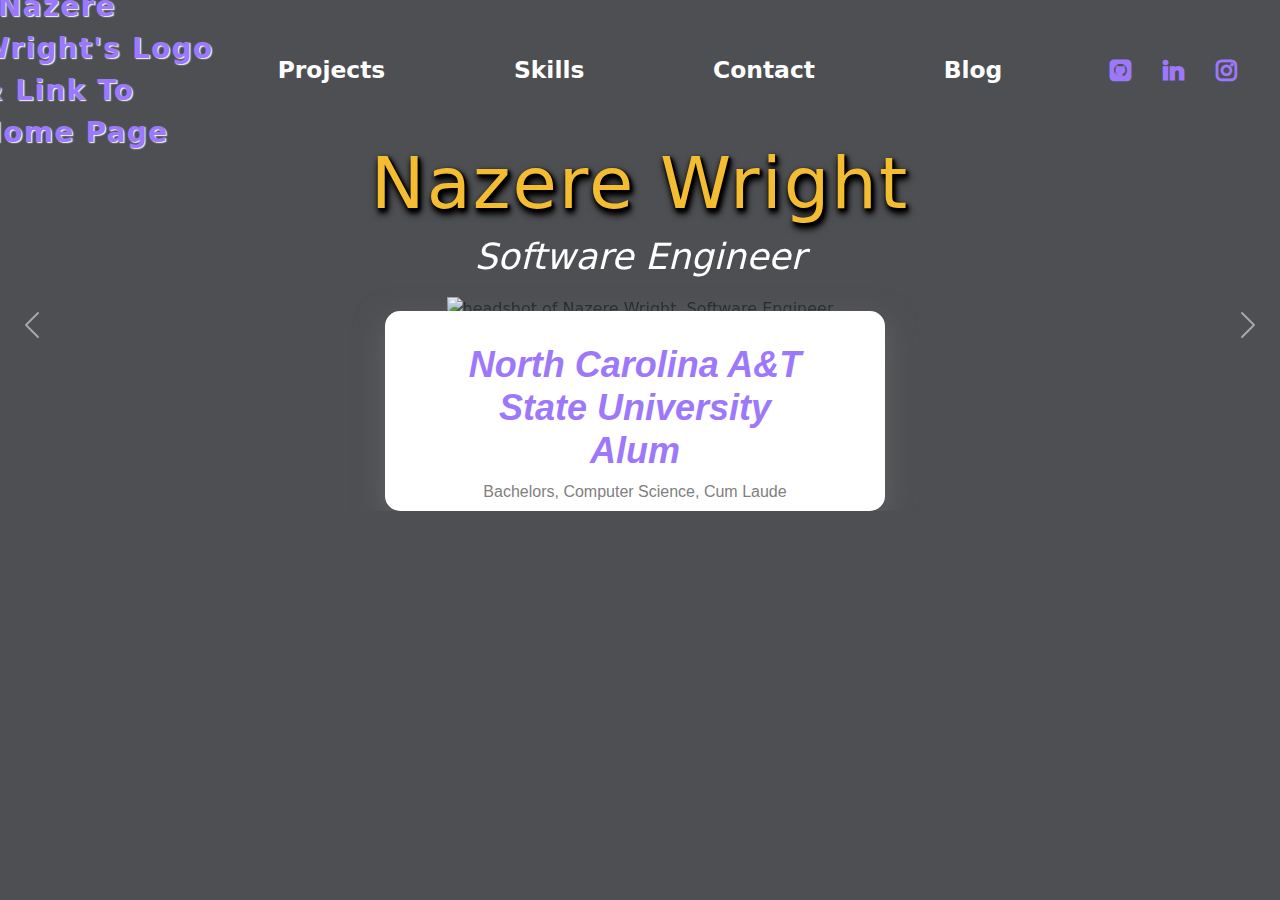
==== index.html @ 9fe57e54 "seo changes" ====
<!DOCTYPE html>
<html lang="en" style="height:100vh;">

<head>
  <meta charset="UTF-8" />
  <meta name="google-site-verification" content="DV88SfDBGiLECxbhHkqHYUsefuzuNDfa8-VIU2NAmjs" />
  <meta http-equiv="X-UA-Compatible" content="IE=edge" />
  <meta name="viewport" content="width=device-width, initial-scale=1.0" />
  <meta name="description" content="Home page for Nazere Wright's Software Engineering Portfolio Website." />
  <link rel="icon" href="https://nxwv1images.s3.amazonaws.com/Nazere+Wright.png" />
  <link rel="stylesheet" href="https://cdn.jsdelivr.net/npm/bootstrap@5.1.3/dist/css/bootstrap.min.css"
    integrity="sha384-1BmE4kWBq78iYhFldvKuhfTAU6auU8tT94WrHftjDbrCEXSU1oBoqyl2QvZ6jIW3" crossorigin="anonymous" />
  <link rel="stylesheet" href="https://cdnjs.cloudflare.com/ajax/libs/font-awesome/6.1.1/css/all.min.css"
    integrity="sha512-KfkfwYDsLkIlwQp6LFnl8zNdLGxu9YAA1QvwINks4PhcElQSvqcyVLLD9aMhXd13uQjoXtEKNosOWaZqXgel0g=="
    crossorigin="anonymous" referrerpolicy="no-referrer" />
  <link rel="stylesheet" href="./assets/bootstrap/css/bootstrap.min.css" />
  <link rel="stylesheet" href="https://fonts.googleapis.com/css?family=Aleo&amp;display=swap" />
  <link rel="stylesheet" href="https://fonts.googleapis.com/css?family=Amita&amp;display=swap" />
  <link rel="stylesheet" href="./css/styles.css" />
  <link rel="apple-touch-icon" href="https://nxwv1images.s3.amazonaws.com/Nazere+Wright.png" />
  <link rel="manifest" href="%PUBLIC_URL%/manifest.json" />
  <link rel="stylesheet" href="./assets/fonts/font-awesome.min.css" />
  <link rel="stylesheet" href="./assets/fonts/ionicons.min.css" />
  <link rel="stylesheet" href="./assets/css/Contact-Form-Clean.css" />
  <link rel="stylesheet" href="./assets/css/Features-Boxed.css" />
  <link rel="stylesheet" href="./assets/css/Footer-Basic.css" />
  <link rel="stylesheet" href="https://cdnjs.cloudflare.com/ajax/libs/aos/2.3.4/aos.css" />
  <link rel="stylesheet" href="https://cdnjs.cloudflare.com/ajax/libs/Swiper/6.4.8/swiper-bundle.min.css" />
  <link rel="stylesheet" href="./assets/css/Projects-Clean.css" />
  <link rel="stylesheet" href="./assets/css/Simple-Slider-1.css" />
  <link rel="stylesheet" href="./assets/css/Simple-Slider.css" />
  <link rel="stylesheet" href="./assets/css/Social-Icons.css" />
  <link rel="stylesheet" href="./assets/css/styles.css" />
  <title>
    Nazere Wright - Software Engineer Website
  </title>
</head>

<body>
  <div id="root">
    <div class="main-app" id="nw-bg-video-wrapper">
      <!-- video background start -->
      <video playsInline autoPlay loop muted id="nw-background-video"
        poster="https://nxwv1images.s3.amazonaws.com/video-background-poster.png">
        <source type="video/mp4" src="https://nxwv1images.s3.amazonaws.com/codingvidres.mp4">
        </source>
      </video>
      <!-- video background end -->

      <!-- navigation -->
      <nav id="nw-navigation">
        <div class="col-2 nw-nav-column home-column">
          <a href="./index.html">
            <img id="nw-logo-home-link" src="https://nxwv1images.s3.amazonaws.com/Nazere+Wright.png"
              alt="Nazere Wright's logo & link to home page" />
          </a>
        </div>
        <div class="col-8 nw-nav-column">
          <div class="nw-nav-column-link">
            <a href="./projects.html">Projects</a>
          </div>
          <div class="nw-nav-column-link">
            <a href="./skills.html">Skills</a>
          </div>
          <div class="nw-nav-column-link">
            <a href="./contact.html">Contact</a>
          </div>
          <div class="nw-nav-column-link">
            <a href="https://medium.com/@nazwrightthedeveloper" target="_blank">Blog</a>
          </div>
        </div>
        <div class="col-2 nw-nav-column">
          <div class="nw-social-icons">
            <a href="https://github.com/NazWright" target="_blank"> <i class="fa fa-github-square"></i></a>
            <a href="https://www.linkedin.com/in/nazere-wright-the-dev/" target="_blank"><i
                class="fa fa-linkedin"></i></a>
            <a href="https://www.instagram.com/nazwrightthedev/" target="_blank"><i class="fa fa-instagram"></i></a>
          </div>
        </div>

      </nav>

      <!-- main content -->
      <main id="content">

        <div id="carouselExampleInterval" class="carousel slide" data-bs-ride="carousel">
          <!-- headline -->
          <div class="carousel-inner">
            <div class="carousel-item active" data-bs-interval="4000">
              <section id="headline">
                <h1>Nazere Wright</h1>
                <h2>Software Engineer</h2>
                <div>
                  <img src="https://nxwv1images.s3.amazonaws.com/Wright%2CNazere_Headshot.png"
                    alt="headshot of Nazere Wright, Software Engineer" />
                </div>

                <div class="card aboutme-card" style="background: transparent; border: 0px solid rgb(190, 24, 89);">
                  <div class="card-body" style="height: 100%; background: white; border-radius: 15px;">
                    <div class="row">
                      <div class="col-1">
                        <i class="fa-solid fa-circle-arrow-left nw-control-icon nw-left"></i>
                      </div>
                      <div class="col-10">
                        <div class="p-3 nw-slide active">
                          <h4 class="nw-subheading center">
                            North Carolina A&T State University Alum
                          </h4>
                          <p class="nw-small-text-heading center nw-grey-text">
                            Bachelors, Computer Science, Cum Laude
                          </p>
                        </div>

                        <div class="p-3 nw-slide" style="display:none;">
                          <h4 class="nw-subheading center">
                            Software Engineer at J.P. Morgan Chase
                          </h4>
                          <p class="nw-small-text-heading center nw-grey-text">
                            Incoming Software Engineer at Chase with 2 yrs of internship experience.
                          </p>
                        </div>

                        <div class="p-3 nw-slide" style="display:none;">
                          <h4 class="nw-subheading center">
                            Experienced in Web Development
                          </h4>
                          <p class="nw-small-text-heading center nw-grey-text">
                            4 years of experience creating websites & web applications.Experience working with
                            large-scale, industry applications.
                          </p>
                        </div>

                      </div>
                      <div class="col-1">
                        <i class="fa-solid fa-circle-arrow-right nw-control-icon nw-right"></i>
                      </div>
                    </div>
                  </div>
                </div>

              </section>
            </div>

            <!-- services -->
            <div class="carousel-item" data-bs-interval="4000">
              <section class="features-boxed mb-5">
                <div class="container">
                  <h2 class="display-5 text-center intro-heading"> Services </h2>
                  <div class="row features d-flex justify-content-center flex-row">
                    <!-- skills cards -->
                    <div class="col-sm-6 col-md-5 col-lg-4 item skills-col">
                      <div class="card skills-cards desktop&quot;"
                        style="background: linear-gradient(rgb(158, 120, 251), rgb(112, 195, 241) 99%);">
                        <div class="card-body"><i><svg stroke="currentColor" fill="currentColor" stroke-width="0"
                              viewBox="0 0 640 512" color="white" font-weight="bold" height="50" width="50"
                              xmlns="http://www.w3.org/2000/svg" style="color: white;">
                              <path
                                d="M519.2 127.9l-47.6-47.6A56.252 56.252 0 0 0 432 64H205.2c-14.8 0-29.1 5.9-39.6 16.3L118 127.9H0v255.7h64c17.6 0 31.8-14.2 31.9-31.7h9.1l84.6 76.4c30.9 25.1 73.8 25.7 105.6 3.8 12.5 10.8 26 15.9 41.1 15.9 18.2 0 35.3-7.4 48.8-24 22.1 8.7 48.2 2.6 64-16.8l26.2-32.3c5.6-6.9 9.1-14.8 10.9-23h57.9c.1 17.5 14.4 31.7 31.9 31.7h64V127.9H519.2zM48 351.6c-8.8 0-16-7.2-16-16s7.2-16 16-16 16 7.2 16 16c0 8.9-7.2 16-16 16zm390-6.9l-26.1 32.2c-2.8 3.4-7.8 4-11.3 1.2l-23.9-19.4-30 36.5c-6 7.3-15 4.8-18 2.4l-36.8-31.5-15.6 19.2c-13.9 17.1-39.2 19.7-55.3 6.6l-97.3-88H96V175.8h41.9l61.7-61.6c2-.8 3.7-1.5 5.7-2.3H262l-38.7 35.5c-29.4 26.9-31.1 72.3-4.4 101.3 14.8 16.2 61.2 41.2 101.5 4.4l8.2-7.5 108.2 87.8c3.4 2.8 3.9 7.9 1.2 11.3zm106-40.8h-69.2c-2.3-2.8-4.9-5.4-7.7-7.7l-102.7-83.4 12.5-11.4c6.5-6 7-16.1 1-22.6L367 167.1c-6-6.5-16.1-6.9-22.6-1l-55.2 50.6c-9.5 8.7-25.7 9.4-34.6 0-9.3-9.9-8.5-25.1 1.2-33.9l65.6-60.1c7.4-6.8 17-10.5 27-10.5l83.7-.2c2.1 0 4.1.8 5.5 2.3l61.7 61.6H544v128zm48 47.7c-8.8 0-16-7.2-16-16s7.2-16 16-16 16 7.2 16 16c0 8.9-7.2 16-16 16z">
                              </path>
                            </svg>
                            <h3 class="name"
                              style="font-size: 24px; min-height: 40px; color: white; border-bottom-color: rgb(241, 175, 12);">
                              Consulting</h3>
                          </i>
                          <p class="nw-link desktop" style="color: white; font-weight: 600;">Consulting services ensure
                            feature enhancement and support throughout all stages of app development. Client's needs are
                            thoroughly understood and used to devise the most beneficial &amp; effective business
                            solutions.</p>
                          <div class="view-services-link">
                            <a href="#">Submit request for a Consulting service </a><svg stroke="currentColor"
                              fill="currentColor" stroke-width="0" viewBox="0 0 448 512" height="1em" width="1em"
                              xmlns="http://www.w3.org/2000/svg">
                              <path
                                d="M190.5 66.9l22.2-22.2c9.4-9.4 24.6-9.4 33.9 0L441 239c9.4 9.4 9.4 24.6 0 33.9L246.6 467.3c-9.4 9.4-24.6 9.4-33.9 0l-22.2-22.2c-9.5-9.5-9.3-25 .4-34.3L311.4 296H24c-13.3 0-24-10.7-24-24v-32c0-13.3 10.7-24 24-24h287.4L190.9 101.2c-9.8-9.3-10-24.8-.4-34.3z">
                              </path>
                            </svg>
                          </div>
                        </div>
                      </div>
                    </div>
                    <div class="col-sm-6 col-md-5 col-lg-4 item skills-col">
                      <div class="card skills-cards desktop&quot;"
                        style="background: linear-gradient(rgb(112, 195, 241), rgb(241, 175, 12) 99%);">
                        <div class="card-body"><i><svg stroke="currentColor" fill="currentColor" stroke-width="0"
                              viewBox="0 0 512 512" color="white" font-weight="bold" height="50" width="50"
                              xmlns="http://www.w3.org/2000/svg" style="color: white;">
                              <path
                                d="M410.66 180.72q-7.67-2.62-15.45-4.88 1.29-5.25 2.38-10.56c11.7-56.9 4.05-102.74-22.06-117.83-25-14.48-66 .61-107.36 36.69q-6.1 5.34-11.95 11-3.9-3.76-8-7.36c-43.35-38.58-86.8-54.83-112.88-39.69-25 14.51-32.43 57.6-21.9 111.53q1.58 8 3.55 15.93a320.85 320.85 0 00-17.77 5.6C48.46 198.9 16 226.73 16 255.59c0 29.82 34.84 59.72 87.77 77.85q6.44 2.19 13 4.07-2.13 8.49-3.77 17.17c-10 53-2.2 95.07 22.75 109.49 25.77 14.89 69-.41 111.14-37.31q5-4.38 10-9.25 6.32 6.11 13 11.86c40.8 35.18 81.09 49.39 106 34.93 25.75-14.94 34.12-60.14 23.25-115.13q-1.25-6.3-2.88-12.86 4.56-1.35 8.93-2.79c55-18.27 90.83-47.81 90.83-78-.02-29-33.52-57.01-85.36-74.9zm-129-81.08c35.43-30.91 68.55-43.11 83.65-34.39 16.07 9.29 22.32 46.75 12.22 95.88q-1 4.8-2.16 9.57a487.83 487.83 0 00-64.18-10.16 481.27 481.27 0 00-40.57-50.75q5.38-5.22 11.02-10.15zM157.73 280.25q6.51 12.6 13.61 24.89 7.23 12.54 15.07 24.71a435.28 435.28 0 01-44.24-7.13c4.24-13.72 9.46-27.97 15.56-42.47zm0-48.33c-6-14.19-11.08-28.15-15.25-41.63 13.7-3.07 28.3-5.58 43.52-7.48q-7.65 11.94-14.72 24.23t-13.58 24.88zm10.9 24.17q9.48-19.77 20.42-38.78 10.93-19 23.27-37.13c14.28-1.08 28.92-1.65 43.71-1.65s29.52.57 43.79 1.66q12.21 18.09 23.13 37t20.69 38.6Q334 275.63 323 294.73q-10.91 19-23 37.24c-14.25 1-29 1.55-44 1.55s-29.47-.47-43.46-1.38q-12.43-18.19-23.46-37.29t-20.48-38.76zM340.75 305q7.25-12.58 13.92-25.49a440.41 440.41 0 0116.12 42.32 434.44 434.44 0 01-44.79 7.65q7.62-12.09 14.75-24.48zm13.72-73.07q-6.64-12.65-13.81-25-7-12.18-14.59-24.06c15.31 1.94 30 4.52 43.77 7.67a439.89 439.89 0 01-15.37 41.39zm-98.24-107.45a439.75 439.75 0 0128.25 34.18q-28.35-1.35-56.74 0c9.33-12.34 18.88-23.79 28.49-34.18zM145.66 65.86c16.06-9.32 51.57 4 89 37.27 2.39 2.13 4.8 4.36 7.2 6.67A491.37 491.37 0 00201 160.51a499.12 499.12 0 00-64.06 10q-1.83-7.36-3.3-14.82c-9.05-46.23-3.06-81.08 12.02-89.83zm-23.41 251.85q-6-1.71-11.85-3.71c-23.4-8-42.73-18.44-56-29.81-11.88-10.19-17.9-20.36-17.9-28.6 0-17.51 26.06-39.85 69.52-55q8.19-2.85 16.52-5.21a493.54 493.54 0 0023.4 60.75 502.46 502.46 0 00-23.69 61.58zm111.13 93.67c-18.63 16.32-37.29 27.89-53.74 33.72-14.78 5.23-26.55 5.38-33.66 1.27-15.14-8.75-21.44-42.54-12.85-87.86q1.53-8 3.5-16a480.85 480.85 0 0064.69 9.39 501.2 501.2 0 0041.2 51c-2.98 2.93-6.03 5.75-9.14 8.48zm23.42-23.22c-9.72-10.51-19.42-22.14-28.88-34.64q13.79.54 28.08.54c9.78 0 19.46-.21 29-.64a439.33 439.33 0 01-28.2 34.74zm124.52 28.59c-2.86 15.44-8.61 25.74-15.72 29.86-15.13 8.78-47.48-2.63-82.36-32.72-4-3.44-8-7.13-12.07-11a484.54 484.54 0 0040.23-51.2 477.84 477.84 0 0065-10.05q1.47 5.94 2.6 11.64c4.81 24.3 5.5 46.28 2.32 63.47zm17.4-102.64c-2.62.87-5.32 1.71-8.06 2.53a483.26 483.26 0 00-24.31-60.94 481.52 481.52 0 0023.36-60.06c4.91 1.43 9.68 2.93 14.27 4.52 44.42 15.32 71.52 38 71.52 55.43 0 18.6-29.27 42.74-76.78 58.52z">
                              </path>
                              <path d="M256 298.55a43 43 0 10-42.86-43 42.91 42.91 0 0042.86 43z"></path>
                            </svg>
                            <h3 class="name"
                              style="font-size: 24px; min-height: 40px; color: white; border-bottom-color: rgb(241, 175, 12);">
                              Design &amp; Development</h3>
                          </i>
                          <p class="nw-link desktop" style="color: white; font-weight: 600;">Your online presence can
                            make or break your business. Design &amp; development services ensure the creation of an
                            appropriate, effective software design that reflects your business. In addition, we
                            implement any
                            feature requirements for your application. </p>
                          <div class="view-services-link">
                            <a href="#">Submit request for a Design &amp; Development service </a><svg
                              stroke="currentColor" fill="currentColor" stroke-width="0" viewBox="0 0 448 512"
                              height="1em" width="1em" xmlns="http://www.w3.org/2000/svg">
                              <path
                                d="M190.5 66.9l22.2-22.2c9.4-9.4 24.6-9.4 33.9 0L441 239c9.4 9.4 9.4 24.6 0 33.9L246.6 467.3c-9.4 9.4-24.6 9.4-33.9 0l-22.2-22.2c-9.5-9.5-9.3-25 .4-34.3L311.4 296H24c-13.3 0-24-10.7-24-24v-32c0-13.3 10.7-24 24-24h287.4L190.9 101.2c-9.8-9.3-10-24.8-.4-34.3z">
                              </path>
                            </svg>
                          </div>
                        </div>
                      </div>
                    </div>
                    <div class="col-sm-6 col-md-5 col-lg-4 item skills-col">
                      <div class="card skills-cards desktop&quot;"
                        style="background: linear-gradient(rgb(158, 120, 251), rgb(112, 195, 241) 99%);">
                        <div class="card-body"><i><svg stroke="currentColor" fill="currentColor" stroke-width="0"
                              viewBox="0 0 512 512" color="white" font-weight="bold" height="50" width="50"
                              xmlns="http://www.w3.org/2000/svg" style="color: white;">
                              <path
                                d="M417.972 37.51c-1.67-.02-3.093.17-4.218.544l-20.127 6.71 63.95 63.948-22.628 22.627 21.212 21.212 27.576-27.578c6.01-6.01 7.04-13.12 4.383-23.152-2.655-10.033-9.698-21.883-18.933-32.438-9.235-10.554-20.62-19.874-31.123-25.603-7.878-4.297-15.083-6.214-20.092-6.27zM354.338 98.81l-45.952 45.95c5.99 1.255 12.28 2.304 18.506 2.534 12.166.45 23.204-1.815 32.397-11.008l6.362-6.363 17.64 17.64.073.073 4.914 4.914 9.9-9.9-43.842-43.84zm67.884 45.254l-21.214 21.215 21.212 21.213 21.213-21.214-21.21-21.214zm-56.57 14.156c-1.773 0-3.545.703-4.95 2.107-2.808 2.808-2.808 7.09 0 9.9 2.81 2.81 7.09 2.81 9.9 0 2.808-2.81 2.808-7.092 0-9.9-1.405-1.405-3.177-2.108-4.95-2.108zm-72.32 1.596l-28.09 28.09 93.516 93.513c1.927-.694 5.33-2.472 9.257-5.14 4.036-2.746 8.643-6.35 13.44-10.464-7.204 2.642-15.128 1.97-21.463-4.366l-33.942-33.94c-16.086-16.088 4.237-42.443 23.043-41.142 1.67.116 3.328.455 4.948 1.034-2.19-1.138-4.24-2.62-6.066-4.446-5.053-5.053-7.464-11.816-7.246-18.507-4.92.785-9.81 1.008-14.502.834-12.924-.478-24.25-3.404-32.894-5.466zm94.226 17.47c-1.107 2.04-2.513 3.953-4.228 5.668-7.18 7.18-17.813 9.033-26.78 5.573 1.688.903 3.32 2.09 4.856 3.624l33.94 33.94c6.817 6.816 7.093 15.475 3.722 23.093 8.43-8.698 16.1-17.75 21.014-24.975 2.67-3.925 4.45-7.328 5.144-9.256l-37.668-37.668zM254.3 202.42l-26.195 43.66 4.04 19.296 17.374 3.31 35.523-35.523L254.3 202.42zm93.024 1.96c-3.75.04-11.022 7.926-8.547 10.4l33.94 33.942c2.83 2.828 12.73-7.07 9.902-9.898l-33.943-33.942c-.353-.353-.817-.508-1.353-.502zm-38.24 52.824l-4.95 4.95c-7.424 7.424-10.522 14.256-11.244 19.304-.72 5.05.637 8.274 2.758 10.395 2.12 2.12 5.346 3.48 10.395 2.758 5.048-.72 11.88-3.82 19.304-11.244l4.95-4.95-21.213-21.212zm-95.91 5.4L47.7 428.076c4.836 1.544 9.377 4.213 13.188 8.024 3.812 3.813 6.48 8.357 8.024 13.192l165.215-165.215-17.143-3.265-3.81-18.21zM37.554 444.377c-3.82 0-7.638 1.485-10.605 4.45-5.934 5.935-5.934 15.28 0 21.214 5.932 5.934 15.28 5.934 21.212 0 5.933-5.933 5.933-15.28 0-21.213-2.967-2.967-6.788-4.452-10.608-4.452z">
                              </path>
                            </svg>
                            <h3 class="name"
                              style="font-size: 24px; min-height: 40px; color: white; border-bottom-color: rgb(241, 175, 12);">
                              Support &amp; Maintenance</h3>
                          </i>
                          <p class="nw-link desktop" style="color: white; font-weight: 600;">Support &amp; maintenance
                            services ensure that your application is highly reliable, available &amp; can evolve with
                            the ever-growing needs/changes of your business.</p>
                          <div class="view-services-link">
                            <a href="#">Submit request for a Support &amp; Maintenance service </a><svg
                              stroke="currentColor" fill="currentColor" stroke-width="0" viewBox="0 0 448 512"
                              height="1em" width="1em" xmlns="http://www.w3.org/2000/svg">
                              <path
                                d="M190.5 66.9l22.2-22.2c9.4-9.4 24.6-9.4 33.9 0L441 239c9.4 9.4 9.4 24.6 0 33.9L246.6 467.3c-9.4 9.4-24.6 9.4-33.9 0l-22.2-22.2c-9.5-9.5-9.3-25 .4-34.3L311.4 296H24c-13.3 0-24-10.7-24-24v-32c0-13.3 10.7-24 24-24h287.4L190.9 101.2c-9.8-9.3-10-24.8-.4-34.3z">
                              </path>
                            </svg>
                          </div>
                        </div>
                      </div>
                    </div>
                  </div>
                </div>

              </section>
            </div>


            <!-- featured project -->
            <div class="carousel-item" data-bs-interval="4000">
              <section id="featured-project">
                <div class="row">
                  <div class="col-12">
                    <h2 class="display-5 text-center title">Featured Project</h2>
                  </div>
                  <div class="col">
                    <h2 class="display-5 text-start view-projects ms-5 mb-3">
                      <a href="./projects.html">View All Projects&gt;&gt;&gt;</a>
                    </h2>
                  </div>
                  <div class="row">
                    <div class="col-6 featured-image-col">
                      <img class="featured-image"
                        src="https://nxwv1images.s3.amazonaws.com/featuredProjectWireFrame.png"
                        alt="Thumbnail for project: Omnivore Connect Marketplace." />
                    </div>
                    <div class="col d-flex align-items-center">
                      <div class="card card-featured-proj" id="card card-featured-proj">
                        <div class="card-body">
                          <h4 class="card-title">Omnivore Connect Marketplace</h4>
                          <div class="nw-feat-proj-desc-container">
                            <p class="card-text mb-3">
                              The Omnivore Connect Marketplace allows you to learn more about Omnivore's partners.
                              Omnivore's Connect API allows you to leverage cutting-edge apps for your POS system all
                              through one API. There are over 180 applications that streamline operations, enhance
                              customer experience and increase profits.
                            </p>
                          </div>
                          <button class="featured-proj-button">
                            <a class="app-marketplace-link" href="https://omnivoredev.wpengine.com/connect-marketplace"
                              target="_blank">
                              <i class="fa fa-external-link"></i>
                              Go to website
                            </a>
                          </button>
                        </div>
                      </div>
                    </div>
                  </div>
                </div>
              </section>
            </div>

            <!-- resume -->
            <div class="carousel-item" data-bs-interval="4000">
              <section id="resume">
                <h2 class="display-5 text-center intro-heading"> Download Resumé </h2>
                <div class="full-viewport d-flex justify-content-center">
                  <iframe src="https://nxwv1images.s3.amazonaws.com/Wright%2CNazere_Resume+(1).pdf" frameborder="0"
                    allowfullscreen width="80%" height="100%"></iframe>
                </div>
              </section>
            </div>

            <!-- end carousel content -->
          </div>

          <!-- carousel controls -->
          <button class="carousel-control-prev" type="button" data-bs-target="#carouselExampleInterval"
            data-bs-slide="prev">
            <span class="carousel-control-prev-icon" aria-hidden="true"></span>
            <span class="visually-hidden">Previous</span>
          </button>
          <button class="carousel-control-next" type="button" data-bs-target="#carouselExampleInterval"
            data-bs-slide="next">
            <span class="carousel-control-next-icon" aria-hidden="true"></span>
            <span class="visually-hidden">Next</span>
          </button>

          <!-- end carousel -->
        </div>
        <!-- end main content -->
      </main>
    </div>
  </div>

  <script src="./js/main.js"></script>
  <script src="https://cdn.jsdelivr.net/npm/bootstrap@5.1.3/dist/js/bootstrap.min.js"></script>
</body>

</html>
---- css/styles.css ----
body,
main {
  height: 100vh;
}

#root {
  height: 100vh;
}

/* video background */

#nw-background-video {
  object-fit: cover;
  z-index: -1;
  position: absolute;
  width: 100%;
  height: 100%;
}
#nw-bg-video-wrapper {
  /* adding overlay on bg video */
  box-shadow: inset 0 0 0 2000px rgb(34 35 39 / 80%);
  z-index: -1;
  overflow-x: hidden;
  height: 100vh;
}

/* navigation */

#nw-navigation {
  display: flex;
  align-items: center;
}

#nw-navigation .nw-nav-column {
  align-items: center;
  display: flex;
  flex-direction: row;
  justify-content: space-around;
}

.nw-nav-column a {
  text-decoration: none;
  color: white;
  transition: 0.3s ease-in-out;
  text-transform: capitalize;
  font-weight: bold;
  font-size: 2.6vmin;
}
.nw-nav-column a:hover {
  color: #9e78fb;
  text-shadow: 1px 1px 1px white;
  letter-spacing: 1px;
  font-weight: bold;
}

#nw-logo-home-link {
  height: 175px;
}
#nw-logo-home-link {
  transition: 0.3s ease-in-out;
  transition-delay: 20ms;
}
#nw-logo-home-link:hover {
  transform: scale(1.2);
}
#nw-logo-home-link:active {
  transform: scale(0.9);
}

#nw-home-carousel {
  height: 80%;
}

/* home page main content */
#headline {
  width: 100%;
  display: flex;
  align-items: center;
  flex-direction: column;
}

#headline h1 {
  color: #f3bc31;
  letter-spacing: 2px;
  text-shadow: 2px 2px 2px #000, 2px 3px 4px #000, 2px 4px 6px #000,
    2px 5px 8px #000;
  font-size: 8vmin;
}
#headline h2 {
  color: #fff;
  font-style: italic;
  font-size: 4vmin;
}
#headline img {
  position: relative;
  top: 10px;
}
.aboutme-card {
  border: 0px solid rgb(190, 24, 89);
  background: transparent;
}
.aboutmecard .card-body {
  height: 100%;
  background-color: white;
  border-radius: 15px;
}
.aboutme-card .fa-solid {
  color: #9e78fb;
  transition: 0.2s ease-in-out;
  padding: 1rem;
  position: absolute;
  font-size: 4vmin;
  top: 50%;
  transform: translateY(-50%);
  cursor: pointer;
}
.aboutme-card .fa-solid:hover {
  color: rgb(241, 175, 12);
}
.aboutme-card .fa-solid:active {
  transform: scale(0.9);
  color: rgb(12, 176, 241);
  user-select: none;
}

.aboutme-card .fa-circle-arrow-right {
  right: 0;
  padding: 1rem;
  position: absolute;
}
.aboutme-card .fa-circle-arrow-left {
  left: 0;
}

.aboutme-card .row {
  display: flex;
  flex-direction: row;
}
/* utilities */
.one-third-w {
  width: 33%;
}
.one-half-w {
  width: 50%;
}
.full-w {
  width: 100%;
}
.nw-subheading {
  color: rgb(158, 120, 251);
  font-family: Arial, Helvetica, sans-serif;
  font-weight: bold;
  font-size: 4vmin;
  font-style: italic;
}

.nw-subheading.center {
  text-align: center;
}

/* descriptions and small text */
.nw-small-text-heading {
  font-family: "Trebuchet MS", "Lucida Sans Unicode", "Lucida Grande",
    "Lucida Sans", Arial, sans-serif;
}

.nw-small-text-heading.center {
  text-align: center;
}

/* text/ site branding colors */
.nw-grey-text {
  color: grey;
}

/* utility classes */
.nw-text-color-grey {
  color: grey;
}

/* for labels of many items, such as each name on grid of proejcts */
.nw-item-header.desktop {
  font-size: 1.5vw;
}
.nw-item-header.mobile {
  font-size: 4vw;
}
.nw-item-label {
  font-weight: 700;
  font-family: Arial, Helvetica, sans-serif;
  color: #9e78fb;
  font-size: 3.5vmin;
}

/* titles of pages */
.nw-section-title {
  font-family: Impact, Haettenschweiler, "Arial Narrow Bold", sans-serif;
}

.mr-5 {
  margin-right: 25px;
}

.full-viewport {
  height: 100vh;
}

.nw-hover-fill-primary:hover {
  color: #9e78fb;
}

.fluid-width {
  width: 100%;
}
.italicize {
  font-style: italic;
}

.center-absolute {
  position: absolute;
  top: 50%;
  left: 50%;
  transform: translate(-50%, -50%);
}

.foreground {
  z-index: 1000;
}

.nw-item-label.mobile {
  font-size: 5vw;
}

/* icons */
.nw-social-icons {
  display: flex;
}
.nw-social-icons i {
  color: rgb(158, 120, 251);
  font-weight: bold;
  margin: 1rem;
  cursor: pointer;
  transition: 0.3s ease-in-out;
  font-size: 2.7vmin;
}
.nw-social-icons i:hover {
  color: rgb(241, 175, 12);
  transform: scale(1.5);
}

/* featured project */
#featured-project .title,
#projects-gallery .title {
  color: #fff;
  font-size: 35px;
  font-weight: 700;
  margin-bottom: 2rem;
  text-shadow: 3px 3px 3px #9e78fb;
  text-transform: uppercase;
}

#featured-project .view-projects {
  color: #f39206;
  cursor: pointer;
  font-size: 20px;
  text-decoration: underline;
  text-transform: uppercase;
}

#featured-project .featured-image {
  border: 1px solid;
  border-radius: 10px;
  height: 100%;
  width: 100%;
}
.featured-image-col {
  padding: 2.5rem;
}
.featured-proj-button {
  height: 6vmin;
  background-color: #9e78fb;
  border-radius: 10px;
  border: none;
  box-shadow: 1px 2px 4px rgb(175, 174, 174), 2px 2px 6px rgb(175, 174, 174);
}
.featured-proj-button:hover {
}
.featured-proj-button:active {
}
.app-marketplace-link {
  cursor: pointer;
  color: white;
  font-style: italic;
  font-size: 2vmin;
}
.app-marketplace-link:hover {
  color: blue;
  text-decoration: underline;
}
#featured-project .card-title {
  color: #9e78fb;
  font-family: Arial, Helvetica, sans-serif;
  font-size: 4vmin;
  font-weight: bold;
  font-style: italic;
}
p.card-text {
  color: grey;
  font-size: 2vmin;
}
.card-featured-proj {
  right: 100px;
  box-shadow: -1px 1px 4px rgb(101, 100, 100);
}
#featured-project {
  padding: 2rem;
}

.intro-heading,
.skills-header {
  color: #fff;
  font-weight: 700;
  text-transform: uppercase;
}
.intro-heading {
  font-size: 35px;
  margin-bottom: 2rem;
  text-shadow: 3px 3px 3px #f39206;
  color: white !important;
}
.features-boxed {
  padding: 2rem;
}

.carousel-control-prev-icon {
  position: absolute;
  left: 0;
  margin-left: 1rem;
}
.carousel-control-next-icon {
  position: absolute;
  right: 0;
  margin-right: 1rem;
}

.view-services-link a {
  color: white;
  text-decoration: underline;
  font-weight: bold;
  font-style: italic;
}

.view-services-link svg {
  fill: white;
}

.view-services-link:hover a,
.view-services-link:hover svg {
  color: blue;
  fill: blue;
}

.nw-link {
  font-size: 2.2vmin;
}

#resume {
  padding: 2rem;
}

#resume iframe {
  border-radius: 20px;
}

/*  */

/* form */
.nw-form-control {
  outline: none;
  border: none;
  background-color: rgb(226, 234, 236);
  border-radius: 5px;
  height: 50px;
  color: grey;
  margin-bottom: 1rem;
  padding: 1rem;
  font-weight: 700;
  transition: 0.2s ease-in-out;
  width: 100%;
}

.nw-form-control::placeholder {
  color: grey;
}
.nw-form-control:focus {
  outline: none;
  border: none;
  background-color: rgb(158, 120, 251);
  color: white;
  font-weight: bold;
  box-shadow: 3px 3px 2px black;
}
.nw-form-control:focus::placeholder {
  color: white;
}

.nw-show-password label {
  color: white;
  font-style: italic;
  font-weight: 800;
  margin-left: 0.5rem;
}

textarea.nw-form-control {
  height: 21vh;
}
select.nw-form-control {
  padding: 0.5rem;
}
/* buttons */
.nw-button {
  font-weight: bold;
  text-transform: capitalize;
  border: none;
  border-radius: 9px;
  box-shadow: 2px 3px 2px black;
  background-color: #9e78fb;
  text-transform: capitalize;
  color: white;
  cursor: pointer;
  transition: 0.3s ease-in-out;
  height: 8vh;
}

.nw-button:hover {
  background-color: rgb(241, 175, 12);
}
.contact-me-header {
  font-weight: bold;
  text-transform: uppercase;
  letter-spacing: 0.5px;
  color: #9e78fb;
  text-shadow: 2px 3px 3px black;
  font-size: 7vmin;
}
.contact-wrapper {
  display: flex;
  justify-content: center;
  margin-bottom: 100px;
}
.contact-wrapper .card {
  width: 70%;
  border-radius: 15px;
}

.contact-wrapper .card .card-body {
  padding: 2rem;
}

.contact-wrapper.mobile {
  padding-bottom: 10%;
}

.contact-me-form {
  flex-direction: column;
  padding: 0.5rem;
}
.skills-header {
  color: white;
  text-shadow: 3px 3px 3px lightblue;
  font-weight: bold;
  text-transform: uppercase;
}

.progress-ol-ol {
  border-radius: 10px;
  height: 100%;
  width: 0%;
  position: relative;
  transition: 2s ease;
  transition-delay: 0.5s;
  box-shadow: 1px 1px 2px black;
  display: flex;
  align-items: center;
  justify-content: center;
  font-weight: bold;
}
.dropdown-icon {
  transition: 500ms ease-in-out;
}

.dropdown-icon:hover {
  fill: rgb(47, 185, 240);
}

#skills-content > div {
  overflow: hidden;
  padding: 0px 3rem;
}
.progress {
  height: 6vmin;
  border-radius: 16px;
  box-shadow: 4px 4px 3px black;
}

/* progressbar dropdown icon */
.nw-item-label i {
  cursor: pointer;
  font-size: 3vmin;
  color: #9e78fb;
}

.nw-item-label i:hover {
  cursor: pointer;
  transform: scale(1.1);
  color: rgb(241, 175, 12);
}

.nw-item-label i:active {
  cursor: pointer;
  transform: scale(0.9);
  color: rgb(12, 176, 241);
}

.nw-item-label button {
  background: transparent;
  border: none;
  color: #9e78fb;
  font-size: 2vmin;
  font-style: italic;
  color: grey;
  font-weight: bold;
}

.progress-dropdown-card.hide {
  display: none;
}
.progress-dropdown-card.show {
  display: block;
}

@media only screen and (min-width: 1200px) {
  .skills-cards {
    height: 420px;
  }
}

@media only screen and (min-width: 200px) and (max-width: 1200px) {
  .card-featured-proj {
    right: 0px;
  }
  .featured-image-col {
    width: 65%;
  }

  .skills-cards {
    height: 100%;
  }
}

@media only screen and (min-width: 200px) and (max-width: 1020px) {
  .card-featured-proj {
    bottom: 25px;
  }
  .featured-image-col {
    width: 100%;
    padding: 0;
  }
  .pb-col {
    width: 100%;
  }
  .nw-social-icons i {
    font-size: 3.7vmin;
  }
  .nw-link {
    font-size: 2.7vmin;
  }

  .contact-wrapper .card {
    width: 90% !important;
  }
  .contact-me-header {
    font-size: 10vmin !important;
  }
  #projectsCarousel {
    display: none;
  }
  #mobileCarousel {
    display: block;
  }
}

@media only screen and (min-width: 200px) and (max-width: 1000px) {
  #nw-navigation {
    display: block;
  }
  #nw-navigation .home-column {
    width: 100%;
  }
  #nw-navigation .nw-nav-column {
    width: 100%;
    display: flex;
    margin-bottom: 1.5rem;
  }
  .nw-subheading {
    font-size: 5vmin;
  }
  #contact-form .col-6 {
    width: 100%;
  }
  .nw-item-label {
    font-size: 5.5vmin !important;
  }
  .nw-subheading {
    font-size: 2vmin;
  }

  .default-project-content .nw-item-label {
    font-size: 3.5vmin !important;
  }
}

@media only screen and (min-width: 200px) and (max-width: 840px) {
  .pb-col {
    width: 100%;
  }
}

@media only screen and (min-width: 200px) and (max-width: 700px) {
  .nw-subheading {
    font-size: 4vmin;
  }
  .featured-image-col {
    width: 80%;
  }
  .progress-dropdown-card .nw-subheading {
    font-size: 4.4vmin;
  }
  .nw-item-label button {
    font-size: 3.2vmin;
  }
  .nw-item-label i {
    font-size: 4vmin;
  }
  .skills-header {
    font-size: 8vmin;
  }
}

@media only screen and (min-width: 200px) and (max-width: 600px) {
  .project-container .col-9 {
    width: 100%;
  }
}

@media only screen and (min-width: 700px) and (max-width: 1020px) {
  .progress-dropdown-card .nw-subheading {
    font-size: 3.4vmin;
  }
}

@media only screen and (min-width: 1020px) {
  .progress-dropdown-card .nw-subheading {
    font-size: 2.4vmin;
  }
  #mobileCarousel {
    display: none;
  }
  .project-card {
    width: 90%;
  }
}

.project-container {
  padding: 0.5rem 3rem 3rem;
  flex-wrap: wrap;
  width: 100%;
  display: flex;
  justify-content: center;
}

.project-card {
  background: #fff;
  border-radius: 10px;
  box-shadow: 2px 3px 5px #add8e6;
  margin: 1rem;
  padding: 2rem;
  position: relative;
  z-index: 10;
  text-align: center;
}

.project-card img {
  border-radius: 10px;
  cursor: pointer;
  box-shadow: rgb(62 60 60) 2px 3.5px 3px;
}

.nw-item-label {
  color: #9e78fb;
  font-family: Arial, Helvetica, sans-serif;
  font-weight: 700;
}

.project-heading {
  font-size: 3vmin;
  font-weight: bold;
  height: 60px;
  padding: 1rem;
  font-style: italic;
}

.stars {
  position: relative;
  overflow: hidden;
  cursor: pointer;
  display: block;
  color: gray;
  font-size: 4vmin;
}
.github-link-container a {
  color: black;
}
.github-link-container a:hover {
  color: #9e78fb;
}

.github-link-container:hover {
  text-decoration: underline;
  color: #9e78fb;
}

.nw-button {
  background-color: #9e78fb;
  border: none;
  border-radius: 9px;
  box-shadow: 2px 3px 2px #000;
  color: #fff;
  cursor: pointer;
  font-weight: 700;
  height: 8vh;
  text-transform: capitalize;
  transition: 0.3s ease-in-out;
}

.project-description {
  font-size: 2.2vmin;
  font-weight: 600;
}

.project-card > .card-body {
  padding: 0;
}

.default-project-content .nw-grey-text {
  font-size: 2vmin;
}
---- assets/css/Contact-Form-Clean.css ----
.contact-clean {
  /*background: #f1f7fc;*/
  padding: 80px 0;
  overflow-x: scroll;
}

@media (max-width: 767px) {
  .contact-clean {
    padding: 20px 0;
    /*overflow-y: scroll;*/
  }
}

.contact-clean form {
  max-width: 480px;
  width: 90%;
  margin: 0 auto;
  background-color: #ffffff;
  padding: 40px;
  border-radius: 4px;
  color: #505e6c;
  box-shadow: 1px 1px 5px rgba(0, 0, 0, 0.1);
}

@media (max-width: 767px) {
  .contact-clean form {
    padding: 30px;
  }
}

.contact-clean h2 {
  margin-top: 5px;
  font-weight: bold;
  font-size: 28px;
  margin-bottom: 36px;
  color: inherit;
}

.contact-clean form .form-control {
  background: #fff;
  border-radius: 2px;
  box-shadow: 1px 1px 1px rgba(0, 0, 0, 0.05);
  outline: none;
  color: inherit;
  padding-left: 12px;
  height: 42px;
}

.contact-clean form .form-control:focus {
  border: 1px solid #b2b2b2;
}

.contact-clean form textarea.form-control {
  min-height: 100px;
  max-height: 260px;
  padding-top: 10px;
  resize: vertical;
}

.contact-clean form .btn {
  padding: 16px 32px;
  border: none;
  background: none;
  box-shadow: none;
  text-shadow: none;
  opacity: 0.9;
  text-transform: uppercase;
  font-weight: bold;
  font-size: 13px;
  letter-spacing: 0.4px;
  line-height: 1;
  outline: none !important;
}

.contact-clean form .btn:hover {
  opacity: 1;
}

.contact-clean form .btn:active {
  transform: translateY(1px);
}

.contact-clean form .btn-primary {
  /*background-color: #055ada !important;*/
  margin-top: 15px;
  color: #fff;
}

.branding {
  /*font-size: 1 rem;*/
  font-family: Aleo, serif;
  letter-spacing: 7px;
  color: White;
  text-shadow: 0px 0px 2px var(--bs-indigo);
  text-transform: uppercase;
  /*padding-top: .3125rem;*/
  /*padding-bottom: .3125rem;*/
  /*margin-right: 1rem;*/
  font-size: 1.5rem;
  text-decoration: none;
  white-space: nowrap;
}

div {
}

.nav-column {
  display: flex;
  flex-direction: row;
  justify-content: space-around;
  align-items: center;
}

@media (max-width: 992px) {
  .nav-column {
    display: none;
  }
}

.social-links-column {
  display: flex;
  justify-content: space-around;
  align-items: center;
}

@media (max-width: 992px) {
  .social-links-column {
    display: none;
  }
}

div {
}

div {
}

.ncat-hover-image {
  display: none;
}

.aboutme-card {
}

.aboutme-card:hover .ncat-hover-image {
  display: block;
}

div {
}

aboutme-card:hover .ncat-about {
  /*display: none;*/
}

.ncat-about {
  display: block;
  height: 200px;
  background-color: white;
}

.ncat-about:hover {
  /*display: none;*/
  padding: 0px;
}

.ncat-image {
  width: 100%;
  height: 100%;
  /*background: background: url("../../assets/img/ncat.jpeg") center / contain;*/
  background: url("../../assets/img/ncat.jpeg") center / contain;
  display: none;
  /*transition: 2s;*/
}

.ncat-about:hover .ncat-image {
  display: block;
  opacity: 1;
  -webkit-animation: fadein 2s;
  animation: fadein 3s;
}

@keyframes fadein {
  from {
    opacity: 0;
  }
  to {
    opacity: 1;
  }
}

div {
}

.aboutme-widgets {
  display: flex;
  justify-content: space-around;
}

@media (max-width: 768px) {
  .aboutme-widgets {
    /*display: block;*/
    /*overflow-y: scroll;*/
    /*margin: 0 auto;*/
    display: flex;
    flex-direction: column;
    /*justify-content: space-around;*/
    align-items: center;
    overflow: hidden;
    /*z-index: 1;*/
  }
}

@media (max-width: 576px) {
  .headshot {
    left: 20px;
  }
}

@media (max-width: 992px) {
  #aboutme-widgets {
    display: flex;
    flex-direction: column;
    align-items: center;
    /*height: 50%;*/
    /*overflow: hidden;*/
  }
}

.aboutme-card:hover {
  cursor: pointer;
}

@media (min-width: 1400px) {
  .headshot {
    top: 5px;
    height: 225px;
  }
}

.parallax {
  height: 100%;
  background: url("../../assets/img/ncat.jpeg") center / cover;
}

@media (min-width: 1200px) {
  .skills-cards {
    /*width: px;*/
    /*height: 340px;*/
    /*width: 0px;*/
  }
}

@media (min-width: 1200px) {
  .aboutme-card {
    width: 70%;
  }
}

@media (min-width: 1200px) {
  .branding-image {
    /*right: 410px;*/
  }
}

@media (max-width: 1199px) {
  .branding-image {
    right: 300px;
  }
}

@media (max-width: 991px) {
  .branding-image {
    display: none;
  }
}

.shape-fill {
}

.hero-section {
  height: 400px;
}

@media (min-width: 1400px) {
  .hero-section {
    height: 450px;
  }
}

.img-col {
  padding: 0px 10px;
  display: flex;
  justify-content: center;
}

.tagline {
  color: white;
  font: bold normal normal 2rem/1 FontAwesome;
}

@media (max-width: 992px) {
  .tagline {
    /*text-align: center;*/
  }
}

@media (max-width: 576px) {
  .img-col {
    display: none;
  }
}

.project-slider {
  /*height: 30%;*/
  overflow: hidden;
  display: flex;
  /*flex-direction: column;*/
  padding: 50px;
  position: relative;
  z-index: -1;
}

.simple-slider {
  height: 100%;
  /*position: relative;*/
  /*z-index: -1;*/
  /*padding: 150px;*/
}
---- assets/css/Features-Boxed.css ----
.features-boxed {
  color: #313437;
}

.features-boxed p {
  color: #7d8285;
}

.features-boxed .intro {
  font-size: 16px;
  max-width: 500px;
  margin: 0 auto;
}

.features-boxed .intro p {
  margin-bottom: 0;
}

.features-boxed .features {
}

.features-boxed .item {
  text-align: center;
}

.features-boxed .item .box {
  text-align: center;
  padding: 30px;
  background-color: #fff;
  margin-bottom: 30px;
}

.features-boxed .item .icon {
  font-size: 60px;
  color: #eed814;
  margin-top: 20px;
  margin-bottom: 35px;
}

.features-boxed .item .name {
  font-weight: bold;
  font-size: 18px;
  margin-bottom: 8px;
  margin-top: 0;
  color: inherit;
}

.features-boxed .item .description {
  font-size: 15px;
  margin-top: 15px;
  margin-bottom: 20px;
}

button {
}

#learn-more {
  width: 50%;
  height: 30%;
  border-radius: 26px;
  background: #9e78fb;
  border: none;
  transition: 0.5s;
}

#learn-more:hover {
  border: 6px solid white;
  background: transparent;
  /*transition: 0.5s;*/
}

.skills-cards {
  transition: 1s;
}

.headshot {
  position: relative;
  /*top: 0px;*/
  left: 10px;
  border-style: none;
  transition: 1s;
  z-index: 1;
  /*overflow: hidden;*/
}

.headshot:hover {
  /*filter: grayscale(63%);*/
}

.aboutme-card {
  /*width: 100%;*/
  /*bottom: 100px;*/
  /*right: 200px;*/
  height: 200px;
  box-shadow: 0px 10px 30px rgb(98, 99, 101);
  background: transparent;
  border-radius: 12px;
  border: 6px solid white;
  width: 500px;
  z-index: 2;
  margin-right: 10px;
}

@media (max-width: 1200px) {
  .aboutme-card {
    right: 0px;
    height: 150px;
  }
}

@media (max-width: 576px) {
  .aboutme-card {
    bottom: 0px;
    /*margin: 0px;*/
    width: 90%;
    margin-right: 0px;
    height: 150px;
  }
}

div {
}

.featured-project-card {
  bottom: 150px;
  width: 700px;
  height: 300px;
  left: 50%;
  transform: translateX(-50%);
  /*left: px;*/
  /*transform: translateX);*/
  border-style: none;
  border-color: transparent;
  border-radius: 13px;
  background: linear-gradient(#9e78fb 1%, white), transparent;
  box-shadow: 2px 13px 9px rgb(210, 210, 210);
  /*border: 2px solid white;*/
}

@media (max-width: 768px) {
  .featured-project-card {
    width: 500px;
  }
}

.features {
  /*padding: 50px 0;*/
  justify-content: center;
  flex-direction: row;
  display: flex;
}

@media (max-width: 768px) {
  .features {
    /*display: block;*/
    flex-direction: column;
    justify-content: space-around;
  }
}

@media (max-width: 1199px) {
  .skills-col {
    width: 100%;
    margin-bottom: 20px;
  }
}

div {
}

.aboutme-row {
  position: relative;
  bottom: 175px;
}

@media (max-width: 992px) {
  .aboutme-row {
    position: relative;
    bottom: 130px;
    overflow: hidden;
    /*height: 00px;*/
  }
}

@media (max-width: 576px) {
  .aboutme-row {
    position: relative;
    bottom: 100px;
  }
}
---- assets/css/Footer-Basic.css ----
.footer-basic {
  /*padding: 40px 0;*/
  background-color: #ffffff;
  color: #4b4c4d;
  height: 100%;
}

.footer-basic ul {
  padding: 0;
  list-style: none;
  text-align: center;
  font-size: 18px;
  line-height: 1.6;
  margin-bottom: 0;
}

.footer-basic li {
  padding: 0 10px;
}

.footer-basic ul a {
  color: inherit;
  text-decoration: none;
  opacity: 0.8;
}

.footer-basic ul a:hover {
  opacity: 1;
}

.footer-basic .social {
  text-align: center;
  padding-bottom: 25px;
}

.footer-basic .social > a {
  font-size: 24px;
  width: 40px;
  height: 40px;
  line-height: 40px;
  display: inline-block;
  text-align: center;
  border-radius: 50%;
  border: 1px solid #ccc;
  margin: 0 8px;
  color: inherit;
  opacity: 0.75;
}

.footer-basic .social > a:hover {
  opacity: 0.9;
}

.footer-basic .copyright {
  margin-top: 15px;
  text-align: center;
  font-size: 13px;
  color: #aaa;
  margin-bottom: 0;
}
---- assets/css/Projects-Clean.css ----
.projects-clean {
  color: #313437;
  background-color: #fff;
}

.projects-clean p {
  color: #7d8285;
}

.projects-clean h2 {
  font-weight: bold;
  margin-bottom: 40px;
  padding-top: 40px;
  color: inherit;
}

@media (max-width:767px) {
  .projects-clean h2 {
    margin-bottom: 25px;
    padding-top: 25px;
    font-size: 24px;
  }
}

.projects-clean .intro {
  font-size: 16px;
  max-width: 500px;
  margin: 0 auto;
}

.projects-clean .intro p {
  margin-bottom: 0;
}

.projects-clean .projects {
  padding-bottom: 40px;
}

.projects-clean .item {
  text-align: center;
  padding-top: 50px;
  min-height: 425px;
}

.projects-clean .item .name {
  font-weight: bold;
  margin-top: 28px;
  margin-bottom: 8px;
  color: inherit;
}

.projects-clean .item .description {
  font-size: 15px;
  margin-top: 15px;
  margin-bottom: 0;
}
---- assets/css/Simple-Slider-1.css ----
.simple-slider .swiper-slide {
  height: 500px;
  background-repeat: no-repeat;
  background-size: cover;
  background-position: center;
}

.simple-slider .swiper-button-next, .simple-slider .swiper-button-prev {
  width: 50px;
  margin-left: 20px;
  margin-right: 20px;
}

@media (max-width:767px) {
  .simple-slider .swiper-button-next, .simple-slider .swiper-button-prev {
    display: none;
  }
}

@media (max-width:767px) {
  .simple-slider .swiper-slide {
    height: 360px;
  }
}
---- assets/css/Simple-Slider.css ----
.simple-slider .swiper-slide {
  height: 100%;
  background-repeat: no-repeat;
  background-size: cover;
  background-position: center;
  display: flex;
  justify-content: center;
  width: 100%;
}

.simple-slider .swiper-button-next, .simple-slider .swiper-button-prev {
  width: 50px;
  margin-left: 20px;
  margin-right: 20px;
}

@media (max-width:767px) {
  .simple-slider .swiper-button-next, .simple-slider .swiper-button-prev {
    display: none;
  }
}

@media (max-width:767px) {
  .simple-slider .swiper-slide {
    height: 360px;
  }
}
---- assets/css/Social-Icons.css ----
.social-icons {
  color: #313437;
  background-color: #fff;
  text-align: center;
  padding: 70px 0;
}

@media (max-width:767px) {
  .social-icons {
    padding: 50px 0;
  }
}

.social-icons i {
  font-size: 32px;
  display: inline-block;
  color: #757980;
  margin: 0 10px;
  width: 60px;
  height: 60px;
  border: 1px solid #c8ced7;
  text-align: center;
  border-radius: 50%;
  line-height: 60px;
}
---- assets/css/styles.css ----
.header {
  height: 80px;
  /*overflow: hidden;*/
  /*background: var(--bs-orange);*/
  width: 100%;
  position: relative;
}

html {
  height: 200vh;
}

.main-content {
  height: 100%;
  padding: 50px;
  display: flex;
  justify-content: center;
  align-items: center;
}

body {
  height: 100%;
  display: flex;
  flex-direction: column;
  width: 100%;
}

@media (max-width: 1200px) {
  .branding {
    font-size: 1.5rem;
  }
}

.social-icons {
  max-height: 80px;
  /*height: 80px;*/
}

.social-media-icons {
  list-style: none;
  display: flex;
}

.nav-links {
  list-style: none;
  width: 100%;
}

a {
  text-decoration: none;
  color: white;
}

.fa.fa-instagram {
}

.social-media-icon {
  font-size: 21px;
  color: rgb(210, 202, 8);
}

.hero {
  width: 100%;
  height: 100%;
  background: red;
}

.custom-shape-divider-top-1638647497 {
  /*position: absolute;*/
  top: 0;
  left: 0;
  width: 100%;
  overflow: hidden;
  line-height: 0;
}

.shape-fill {
  background-color: rgb(152, 71, 190);
  fill: rgb(152, 71, 190);
}

.hero-row div {
  padding: 20px 0px;
  width: 100%;
}

.custom-shape-divider-top-1638649262 {
}

.svg-shape {
}

.custom-shape-divider-top-1638649262 {
  height: 70px;
  /*width: 100vw;*/
  /*position: absolute;*/
  /*bottom: 0;*/
  z-index: -1;
}

.skills-cards {
  border-radius: 14px;
  box-shadow: 4px 4px 8px rgb(41 41 40);
  border-style: none;
  transition: 0.2s ease-in-out;
}
.skills-cards.mobile {
  max-height: 400px;
}

.skills-cards:hover {
  box-shadow: 3px 3px 10px rgb(137, 137, 135);
  transform: scale(1.15);
  z-index: 1000;
  cursor: pointer;
}
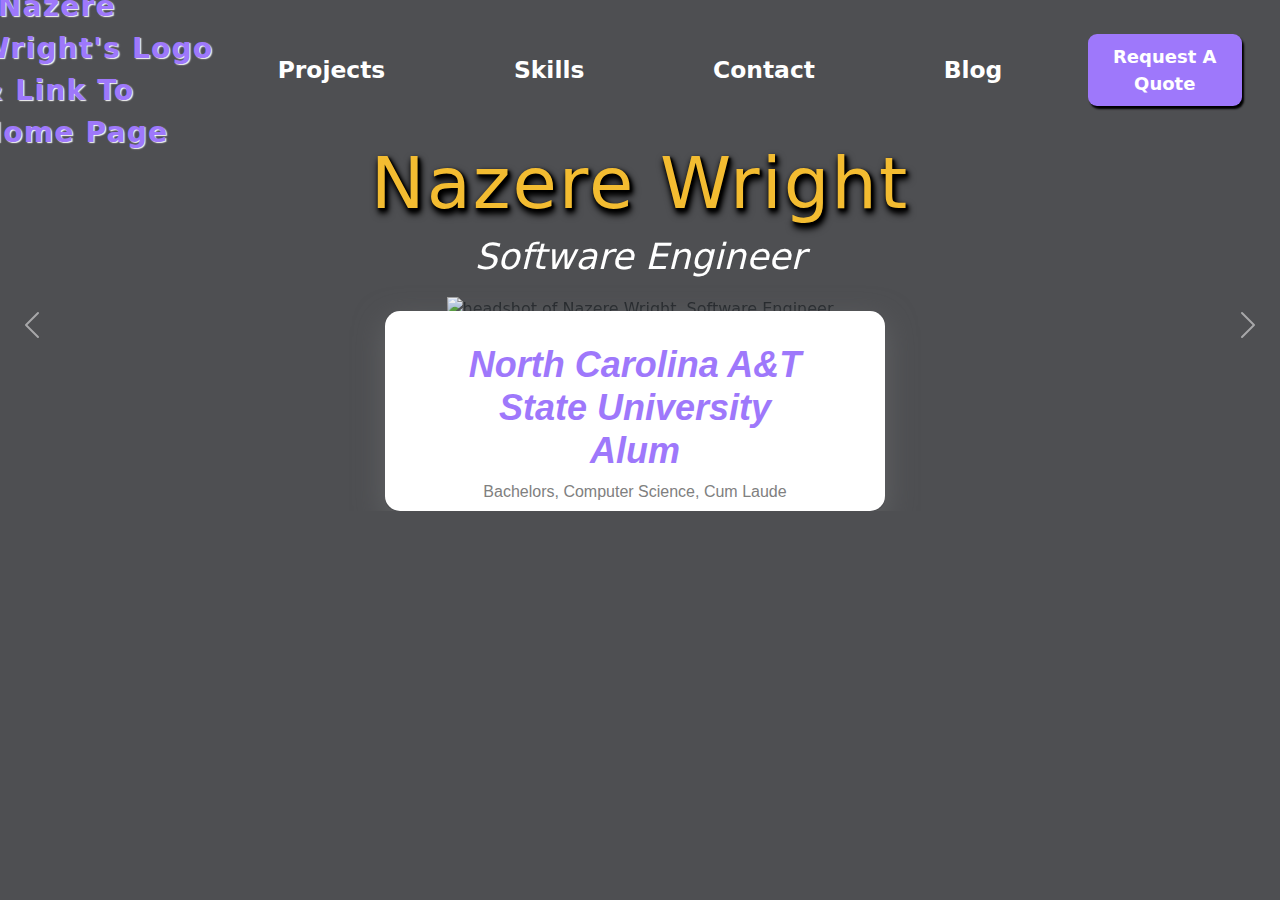
==== commit 8c128b7f: "changes" ====
--- a/index.html
+++ b/index.html
@@ -6,7 +6,8 @@
   <meta name="google-site-verification" content="DV88SfDBGiLECxbhHkqHYUsefuzuNDfa8-VIU2NAmjs" />
   <meta http-equiv="X-UA-Compatible" content="IE=edge" />
   <meta name="viewport" content="width=device-width, initial-scale=1.0" />
-  <meta name="description" content="Home page for Nazere Wright's Software Engineering Portfolio Website." />
+  <meta name="description"
+    content="Nazere Wright is a Software Engineer that specializes in creating software that emphasizes usability and user experience." />
   <link rel="icon" href="https://nxwv1images.s3.amazonaws.com/Nazere+Wright.png" />
   <link rel="stylesheet" href="https://cdn.jsdelivr.net/npm/bootstrap@5.1.3/dist/css/bootstrap.min.css"
     integrity="sha384-1BmE4kWBq78iYhFldvKuhfTAU6auU8tT94WrHftjDbrCEXSU1oBoqyl2QvZ6jIW3" crossorigin="anonymous" />
@@ -71,10 +72,11 @@
         </div>
         <div class="col-2 nw-nav-column">
           <div class="nw-social-icons">
-            <a href="https://github.com/NazWright" target="_blank"> <i class="fa fa-github-square"></i></a>
-            <a href="https://www.linkedin.com/in/nazere-wright-the-dev/" target="_blank"><i
-                class="fa fa-linkedin"></i></a>
-            <a href="https://www.instagram.com/nazwrightthedev/" target="_blank"><i class="fa fa-instagram"></i></a>
+
+            <a class="nw-button action-button" href="https://forms.gle/54UcNLz4p6HZ69kt5">
+              Request A Quote
+            </a>
+
           </div>
         </div>
 
--- a/css/styles.css
+++ b/css/styles.css
@@ -755,3 +755,14 @@
 .default-project-content .nw-grey-text {
   font-size: 2vmin;
 }
+
+.nw-button.action-button {
+  width: 90%;
+  display: flex;
+  justify-content: center;
+  align-items: center;
+  text-align: center;
+}
+.nw-button.action-button {
+  font-size: 2vmin;
+}
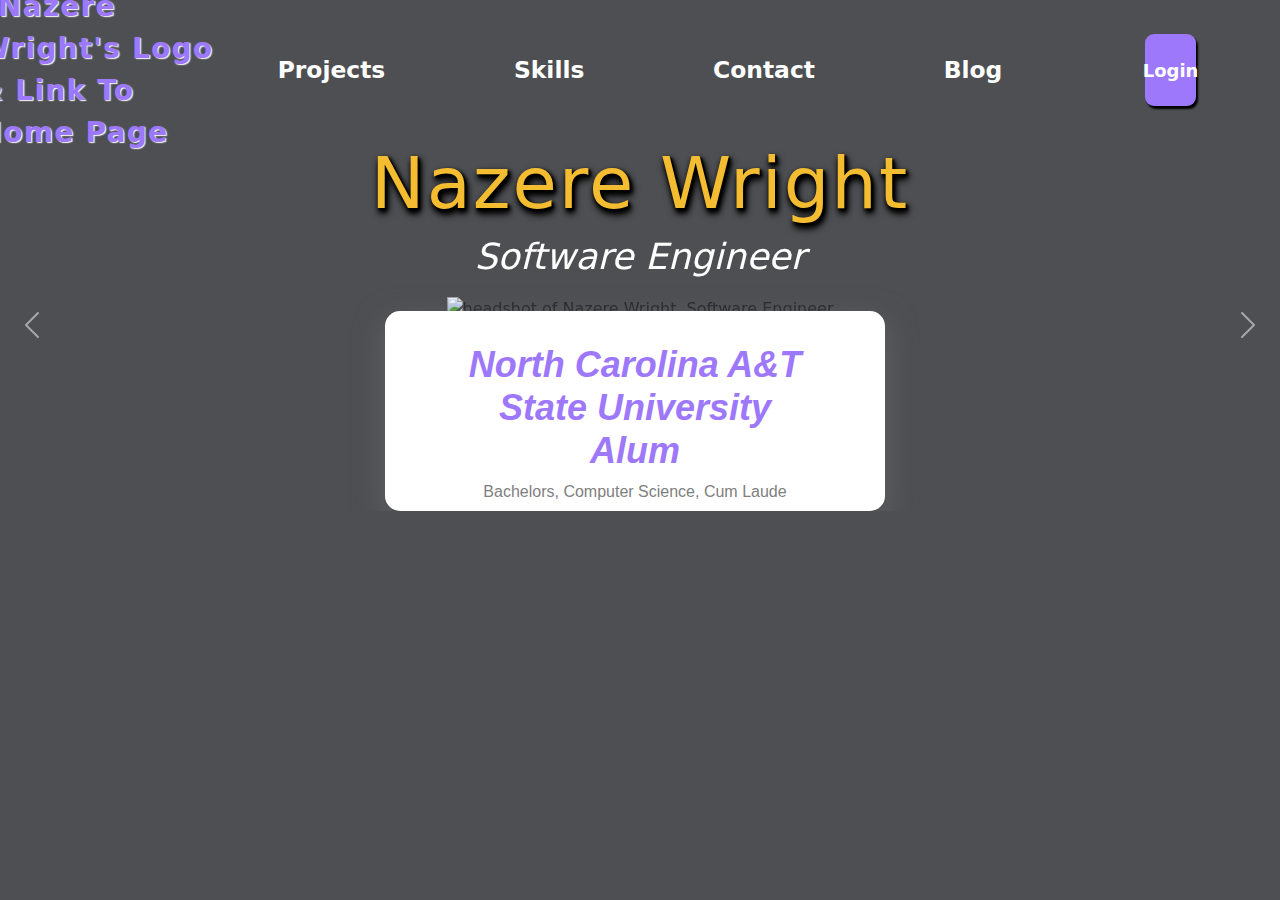
==== commit 87b0de2a: "Replacing the Request A Quote button with login" ====
--- a/index.html
+++ b/index.html
@@ -15,23 +15,13 @@
     integrity="sha512-KfkfwYDsLkIlwQp6LFnl8zNdLGxu9YAA1QvwINks4PhcElQSvqcyVLLD9aMhXd13uQjoXtEKNosOWaZqXgel0g=="
     crossorigin="anonymous" referrerpolicy="no-referrer" />
   <link rel="stylesheet" href="./assets/bootstrap/css/bootstrap.min.css" />
-  <link rel="stylesheet" href="https://fonts.googleapis.com/css?family=Aleo&amp;display=swap" />
-  <link rel="stylesheet" href="https://fonts.googleapis.com/css?family=Amita&amp;display=swap" />
   <link rel="stylesheet" href="./css/styles.css" />
   <link rel="apple-touch-icon" href="https://nxwv1images.s3.amazonaws.com/Nazere+Wright.png" />
   <link rel="manifest" href="%PUBLIC_URL%/manifest.json" />
   <link rel="stylesheet" href="./assets/fonts/font-awesome.min.css" />
   <link rel="stylesheet" href="./assets/fonts/ionicons.min.css" />
-  <link rel="stylesheet" href="./assets/css/Contact-Form-Clean.css" />
-  <link rel="stylesheet" href="./assets/css/Features-Boxed.css" />
-  <link rel="stylesheet" href="./assets/css/Footer-Basic.css" />
   <link rel="stylesheet" href="https://cdnjs.cloudflare.com/ajax/libs/aos/2.3.4/aos.css" />
   <link rel="stylesheet" href="https://cdnjs.cloudflare.com/ajax/libs/Swiper/6.4.8/swiper-bundle.min.css" />
-  <link rel="stylesheet" href="./assets/css/Projects-Clean.css" />
-  <link rel="stylesheet" href="./assets/css/Simple-Slider-1.css" />
-  <link rel="stylesheet" href="./assets/css/Simple-Slider.css" />
-  <link rel="stylesheet" href="./assets/css/Social-Icons.css" />
-  <link rel="stylesheet" href="./assets/css/styles.css" />
   <title>
     Nazere Wright - Software Engineer Website
   </title>
@@ -73,9 +63,12 @@
         <div class="col-2 nw-nav-column">
           <div class="nw-social-icons">
 
-            <a class="nw-button action-button" href="https://forms.gle/54UcNLz4p6HZ69kt5">
-              Request A Quote
+
+            <a class="nw-button action-button" href="./login.html" target="_blank">
+              Login
             </a>
+
+
 
           </div>
         </div>
--- a/css/styles.css
+++ b/css/styles.css
@@ -766,3 +766,748 @@
 .nw-button.action-button {
   font-size: 2vmin;
 }
+
+/* contact form clean */
+
+.contact-clean {
+  /*background: #f1f7fc;*/
+  padding: 80px 0;
+  overflow-x: scroll;
+}
+
+@media (max-width: 767px) {
+  .contact-clean {
+    padding: 20px 0;
+    /*overflow-y: scroll;*/
+  }
+}
+
+.contact-clean form {
+  max-width: 480px;
+  width: 90%;
+  margin: 0 auto;
+  background-color: #ffffff;
+  padding: 40px;
+  border-radius: 4px;
+  color: #505e6c;
+  box-shadow: 1px 1px 5px rgba(0, 0, 0, 0.1);
+}
+
+@media (max-width: 767px) {
+  .contact-clean form {
+    padding: 30px;
+  }
+}
+
+.contact-clean h2 {
+  margin-top: 5px;
+  font-weight: bold;
+  font-size: 28px;
+  margin-bottom: 36px;
+  color: inherit;
+}
+
+.contact-clean form .form-control {
+  background: #fff;
+  border-radius: 2px;
+  box-shadow: 1px 1px 1px rgba(0, 0, 0, 0.05);
+  outline: none;
+  color: inherit;
+  padding-left: 12px;
+  height: 42px;
+}
+
+.contact-clean form .form-control:focus {
+  border: 1px solid #b2b2b2;
+}
+
+.contact-clean form textarea.form-control {
+  min-height: 100px;
+  max-height: 260px;
+  padding-top: 10px;
+  resize: vertical;
+}
+
+.contact-clean form .btn {
+  padding: 16px 32px;
+  border: none;
+  background: none;
+  box-shadow: none;
+  text-shadow: none;
+  opacity: 0.9;
+  text-transform: uppercase;
+  font-weight: bold;
+  font-size: 13px;
+  letter-spacing: 0.4px;
+  line-height: 1;
+  outline: none !important;
+}
+
+.contact-clean form .btn:hover {
+  opacity: 1;
+}
+
+.contact-clean form .btn:active {
+  transform: translateY(1px);
+}
+
+.contact-clean form .btn-primary {
+  /*background-color: #055ada !important;*/
+  margin-top: 15px;
+  color: #fff;
+}
+
+.branding {
+  /*font-size: 1 rem;*/
+  font-family: Aleo, serif;
+  letter-spacing: 7px;
+  color: White;
+  text-shadow: 0px 0px 2px var(--bs-indigo);
+  text-transform: uppercase;
+  /*padding-top: .3125rem;*/
+  /*padding-bottom: .3125rem;*/
+  /*margin-right: 1rem;*/
+  font-size: 1.5rem;
+  text-decoration: none;
+  white-space: nowrap;
+}
+
+div {
+}
+
+.nav-column {
+  display: flex;
+  flex-direction: row;
+  justify-content: space-around;
+  align-items: center;
+}
+
+@media (max-width: 992px) {
+  .nav-column {
+    display: none;
+  }
+}
+
+.social-links-column {
+  display: flex;
+  justify-content: space-around;
+  align-items: center;
+}
+
+@media (max-width: 992px) {
+  .social-links-column {
+    display: none;
+  }
+}
+
+div {
+}
+
+div {
+}
+
+.ncat-hover-image {
+  display: none;
+}
+
+.aboutme-card {
+}
+
+.aboutme-card:hover .ncat-hover-image {
+  display: block;
+}
+
+div {
+}
+
+aboutme-card:hover .ncat-about {
+  /*display: none;*/
+}
+
+.ncat-about {
+  display: block;
+  height: 200px;
+  background-color: white;
+}
+
+.ncat-about:hover {
+  /*display: none;*/
+  padding: 0px;
+}
+
+.ncat-image {
+  width: 100%;
+  height: 100%;
+  /*background: background: url("../../assets/img/ncat.jpeg") center / contain;*/
+  background: url("../../assets/img/ncat.jpeg") center / contain;
+  display: none;
+  /*transition: 2s;*/
+}
+
+.ncat-about:hover .ncat-image {
+  display: block;
+  opacity: 1;
+  -webkit-animation: fadein 2s;
+  animation: fadein 3s;
+}
+
+@keyframes fadein {
+  from {
+    opacity: 0;
+  }
+  to {
+    opacity: 1;
+  }
+}
+
+div {
+}
+
+.aboutme-widgets {
+  display: flex;
+  justify-content: space-around;
+}
+
+@media (max-width: 768px) {
+  .aboutme-widgets {
+    /*display: block;*/
+    /*overflow-y: scroll;*/
+    /*margin: 0 auto;*/
+    display: flex;
+    flex-direction: column;
+    /*justify-content: space-around;*/
+    align-items: center;
+    overflow: hidden;
+    /*z-index: 1;*/
+  }
+}
+
+@media (max-width: 576px) {
+  .headshot {
+    left: 20px;
+  }
+}
+
+@media (max-width: 992px) {
+  #aboutme-widgets {
+    display: flex;
+    flex-direction: column;
+    align-items: center;
+    /*height: 50%;*/
+    /*overflow: hidden;*/
+  }
+}
+
+.aboutme-card:hover {
+  cursor: pointer;
+}
+
+@media (min-width: 1400px) {
+  .headshot {
+    top: 5px;
+    height: 225px;
+  }
+}
+
+.parallax {
+  height: 100%;
+  background: url("../../assets/img/ncat.jpeg") center / cover;
+}
+
+@media (min-width: 1200px) {
+  .skills-cards {
+    /*width: px;*/
+    /*height: 340px;*/
+    /*width: 0px;*/
+  }
+}
+
+@media (min-width: 1200px) {
+  .aboutme-card {
+    width: 70%;
+  }
+}
+
+@media (min-width: 1200px) {
+  .branding-image {
+    /*right: 410px;*/
+  }
+}
+
+@media (max-width: 1199px) {
+  .branding-image {
+    right: 300px;
+  }
+}
+
+@media (max-width: 991px) {
+  .branding-image {
+    display: none;
+  }
+}
+
+.shape-fill {
+}
+
+.hero-section {
+  height: 400px;
+}
+
+@media (min-width: 1400px) {
+  .hero-section {
+    height: 450px;
+  }
+}
+
+.img-col {
+  padding: 0px 10px;
+  display: flex;
+  justify-content: center;
+}
+
+.tagline {
+  color: white;
+  font: bold normal normal 2rem/1 FontAwesome;
+}
+
+@media (max-width: 992px) {
+  .tagline {
+    /*text-align: center;*/
+  }
+}
+
+@media (max-width: 576px) {
+  .img-col {
+    display: none;
+  }
+}
+
+.project-slider {
+  /*height: 30%;*/
+  overflow: hidden;
+  display: flex;
+  /*flex-direction: column;*/
+  padding: 50px;
+  position: relative;
+  z-index: -1;
+}
+
+.simple-slider {
+  height: 100%;
+  /*position: relative;*/
+  /*z-index: -1;*/
+  /*padding: 150px;*/
+}
+
+/* end */
+
+/* features boxed */
+
+.features-boxed {
+  color: #313437;
+}
+
+.features-boxed p {
+  color: #7d8285;
+}
+
+.features-boxed .intro {
+  font-size: 16px;
+  max-width: 500px;
+  margin: 0 auto;
+}
+
+.features-boxed .intro p {
+  margin-bottom: 0;
+}
+
+.features-boxed .features {
+}
+
+.features-boxed .item {
+  text-align: center;
+}
+
+.features-boxed .item .box {
+  text-align: center;
+  padding: 30px;
+  background-color: #fff;
+  margin-bottom: 30px;
+}
+
+.features-boxed .item .icon {
+  font-size: 60px;
+  color: #eed814;
+  margin-top: 20px;
+  margin-bottom: 35px;
+}
+
+.features-boxed .item .name {
+  font-weight: bold;
+  font-size: 18px;
+  margin-bottom: 8px;
+  margin-top: 0;
+  color: inherit;
+}
+
+.features-boxed .item .description {
+  font-size: 15px;
+  margin-top: 15px;
+  margin-bottom: 20px;
+}
+
+button {
+}
+
+#learn-more {
+  width: 50%;
+  height: 30%;
+  border-radius: 26px;
+  background: #9e78fb;
+  border: none;
+  transition: 0.5s;
+}
+
+#learn-more:hover {
+  border: 6px solid white;
+  background: transparent;
+  /*transition: 0.5s;*/
+}
+
+.skills-cards {
+  transition: 1s;
+}
+
+.headshot {
+  position: relative;
+  /*top: 0px;*/
+  left: 10px;
+  border-style: none;
+  transition: 1s;
+  z-index: 1;
+  /*overflow: hidden;*/
+}
+
+.headshot:hover {
+  /*filter: grayscale(63%);*/
+}
+
+.aboutme-card {
+  /*width: 100%;*/
+  /*bottom: 100px;*/
+  /*right: 200px;*/
+  height: 200px;
+  box-shadow: 0px 10px 30px rgb(98, 99, 101);
+  background: transparent;
+  border-radius: 12px;
+  border: 6px solid white;
+  width: 500px;
+  z-index: 2;
+  margin-right: 10px;
+}
+
+@media (max-width: 1200px) {
+  .aboutme-card {
+    right: 0px;
+    height: 150px;
+  }
+}
+
+@media (max-width: 576px) {
+  .aboutme-card {
+    bottom: 0px;
+    /*margin: 0px;*/
+    width: 90%;
+    margin-right: 0px;
+    height: 150px;
+  }
+}
+
+div {
+}
+
+.featured-project-card {
+  bottom: 150px;
+  width: 700px;
+  height: 300px;
+  left: 50%;
+  transform: translateX(-50%);
+  /*left: px;*/
+  /*transform: translateX);*/
+  border-style: none;
+  border-color: transparent;
+  border-radius: 13px;
+  background: linear-gradient(#9e78fb 1%, white), transparent;
+  box-shadow: 2px 13px 9px rgb(210, 210, 210);
+  /*border: 2px solid white;*/
+}
+
+@media (max-width: 768px) {
+  .featured-project-card {
+    width: 500px;
+  }
+}
+
+.features {
+  /*padding: 50px 0;*/
+  justify-content: center;
+  flex-direction: row;
+  display: flex;
+}
+
+@media (max-width: 768px) {
+  .features {
+    /*display: block;*/
+    flex-direction: column;
+    justify-content: space-around;
+  }
+}
+
+@media (max-width: 1199px) {
+  .skills-col {
+    width: 100%;
+    margin-bottom: 20px;
+  }
+}
+
+.aboutme-row {
+  position: relative;
+  bottom: 175px;
+}
+
+@media (max-width: 992px) {
+  .aboutme-row {
+    position: relative;
+    bottom: 130px;
+    overflow: hidden;
+    /*height: 00px;*/
+  }
+}
+
+@media (max-width: 576px) {
+  .aboutme-row {
+    position: relative;
+    bottom: 100px;
+  }
+}
+
+/* end */
+
+/* projects clean */
+
+.projects-clean {
+  color: #313437;
+  background-color: #fff;
+}
+
+.projects-clean p {
+  color: #7d8285;
+}
+
+.projects-clean h2 {
+  font-weight: bold;
+  margin-bottom: 40px;
+  padding-top: 40px;
+  color: inherit;
+}
+
+@media (max-width: 767px) {
+  .projects-clean h2 {
+    margin-bottom: 25px;
+    padding-top: 25px;
+    font-size: 24px;
+  }
+}
+
+.projects-clean .intro {
+  font-size: 16px;
+  max-width: 500px;
+  margin: 0 auto;
+}
+
+.projects-clean .intro p {
+  margin-bottom: 0;
+}
+
+.projects-clean .projects {
+  padding-bottom: 40px;
+}
+
+.projects-clean .item {
+  text-align: center;
+  padding-top: 50px;
+  min-height: 425px;
+}
+
+.projects-clean .item .name {
+  font-weight: bold;
+  margin-top: 28px;
+  margin-bottom: 8px;
+  color: inherit;
+}
+
+.projects-clean .item .description {
+  font-size: 15px;
+  margin-top: 15px;
+  margin-bottom: 0;
+}
+
+/* end */
+
+/* social icons */
+
+.social-icons {
+  color: #313437;
+  background-color: #fff;
+  text-align: center;
+  padding: 70px 0;
+}
+
+@media (max-width: 767px) {
+  .social-icons {
+    padding: 50px 0;
+  }
+}
+
+.social-icons i {
+  font-size: 32px;
+  display: inline-block;
+  color: #757980;
+  margin: 0 10px;
+  width: 60px;
+  height: 60px;
+  border: 1px solid #c8ced7;
+  text-align: center;
+  border-radius: 50%;
+  line-height: 60px;
+}
+
+/* end */
+
+/* misc styles */
+
+.header {
+  height: 80px;
+  /*overflow: hidden;*/
+  /*background: var(--bs-orange);*/
+  width: 100%;
+  position: relative;
+}
+
+html {
+  height: 200vh;
+}
+
+.main-content {
+  height: 100%;
+  padding: 50px;
+  display: flex;
+  justify-content: center;
+  align-items: center;
+}
+
+body {
+  height: 100%;
+  display: flex;
+  flex-direction: column;
+  width: 100%;
+}
+
+@media (max-width: 1200px) {
+  .branding {
+    font-size: 1.5rem;
+  }
+}
+
+.social-icons {
+  max-height: 80px;
+  /*height: 80px;*/
+}
+
+.social-media-icons {
+  list-style: none;
+  display: flex;
+}
+
+.nav-links {
+  list-style: none;
+  width: 100%;
+}
+
+a {
+  text-decoration: none;
+  color: white;
+}
+
+.social-media-icon {
+  font-size: 21px;
+  color: rgb(210, 202, 8);
+}
+
+.hero {
+  width: 100%;
+  height: 100%;
+  background: red;
+}
+
+.custom-shape-divider-top-1638647497 {
+  /*position: absolute;*/
+  top: 0;
+  left: 0;
+  width: 100%;
+  overflow: hidden;
+  line-height: 0;
+}
+
+.shape-fill {
+  background-color: rgb(152, 71, 190);
+  fill: rgb(152, 71, 190);
+}
+
+.hero-row div {
+  padding: 20px 0px;
+  width: 100%;
+}
+
+.custom-shape-divider-top-1638649262 {
+  height: 70px;
+  /*width: 100vw;*/
+  /*position: absolute;*/
+  /*bottom: 0;*/
+  z-index: -1;
+}
+
+.skills-cards {
+  border-radius: 14px;
+  box-shadow: 4px 4px 8px rgb(41 41 40);
+  border-style: none;
+  transition: 0.2s ease-in-out;
+}
+.skills-cards.mobile {
+  max-height: 400px;
+}
+
+.skills-cards:hover {
+  box-shadow: 3px 3px 10px rgb(137, 137, 135);
+  transform: scale(1.15);
+  z-index: 1000;
+  cursor: pointer;
+}
+
+/* website assessment form */
+
+.website-assessment-desc {
+  font-style: italic;
+}
+
+#back.nw-button {
+  display: none;
+}
+/* initially hide all of the pages that are not active */
+#assessment-form .page:not(.active) {
+  display: none;
+}
+
+#assessment-form .page.active {
+  display: block;
+}
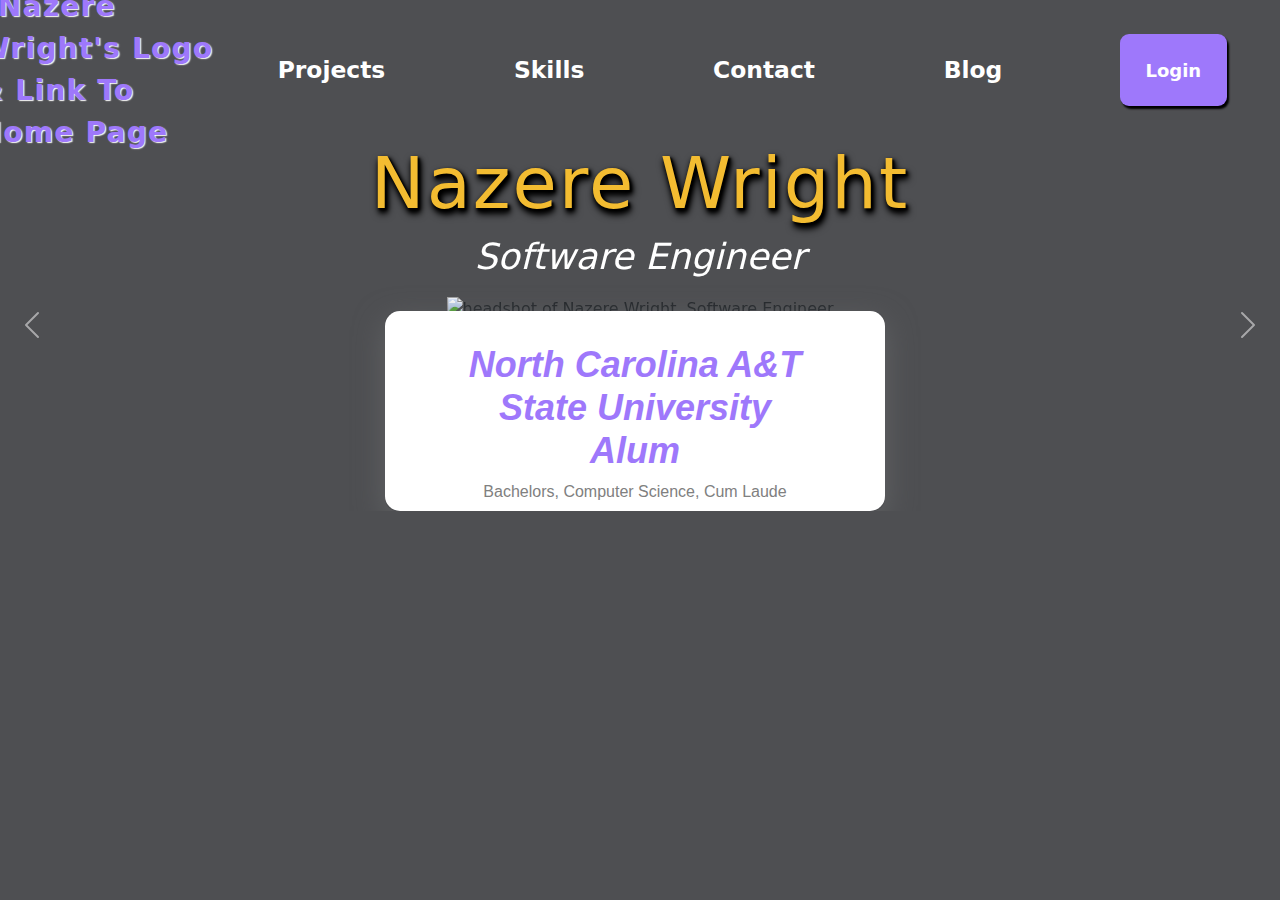
==== commit f71bbd4f: "Fixed login button styling" ====
--- a/index.html
+++ b/index.html
@@ -60,17 +60,12 @@
             <a href="https://medium.com/@nazwrightthedeveloper" target="_blank">Blog</a>
           </div>
         </div>
-        <div class="col-2 nw-nav-column">
-          <div class="nw-social-icons">
-
-
-            <a class="nw-button action-button" href="./login.html" target="_blank">
-              Login
-            </a>
-
-
-
-          </div>
+        <div class="col-2 nw-nav-column d-flex justify-content-center">
+
+          <a class="nw-button action-button w-50" href="./login.html" target="_blank">
+            Login
+          </a>
+
         </div>
 
       </nav>
